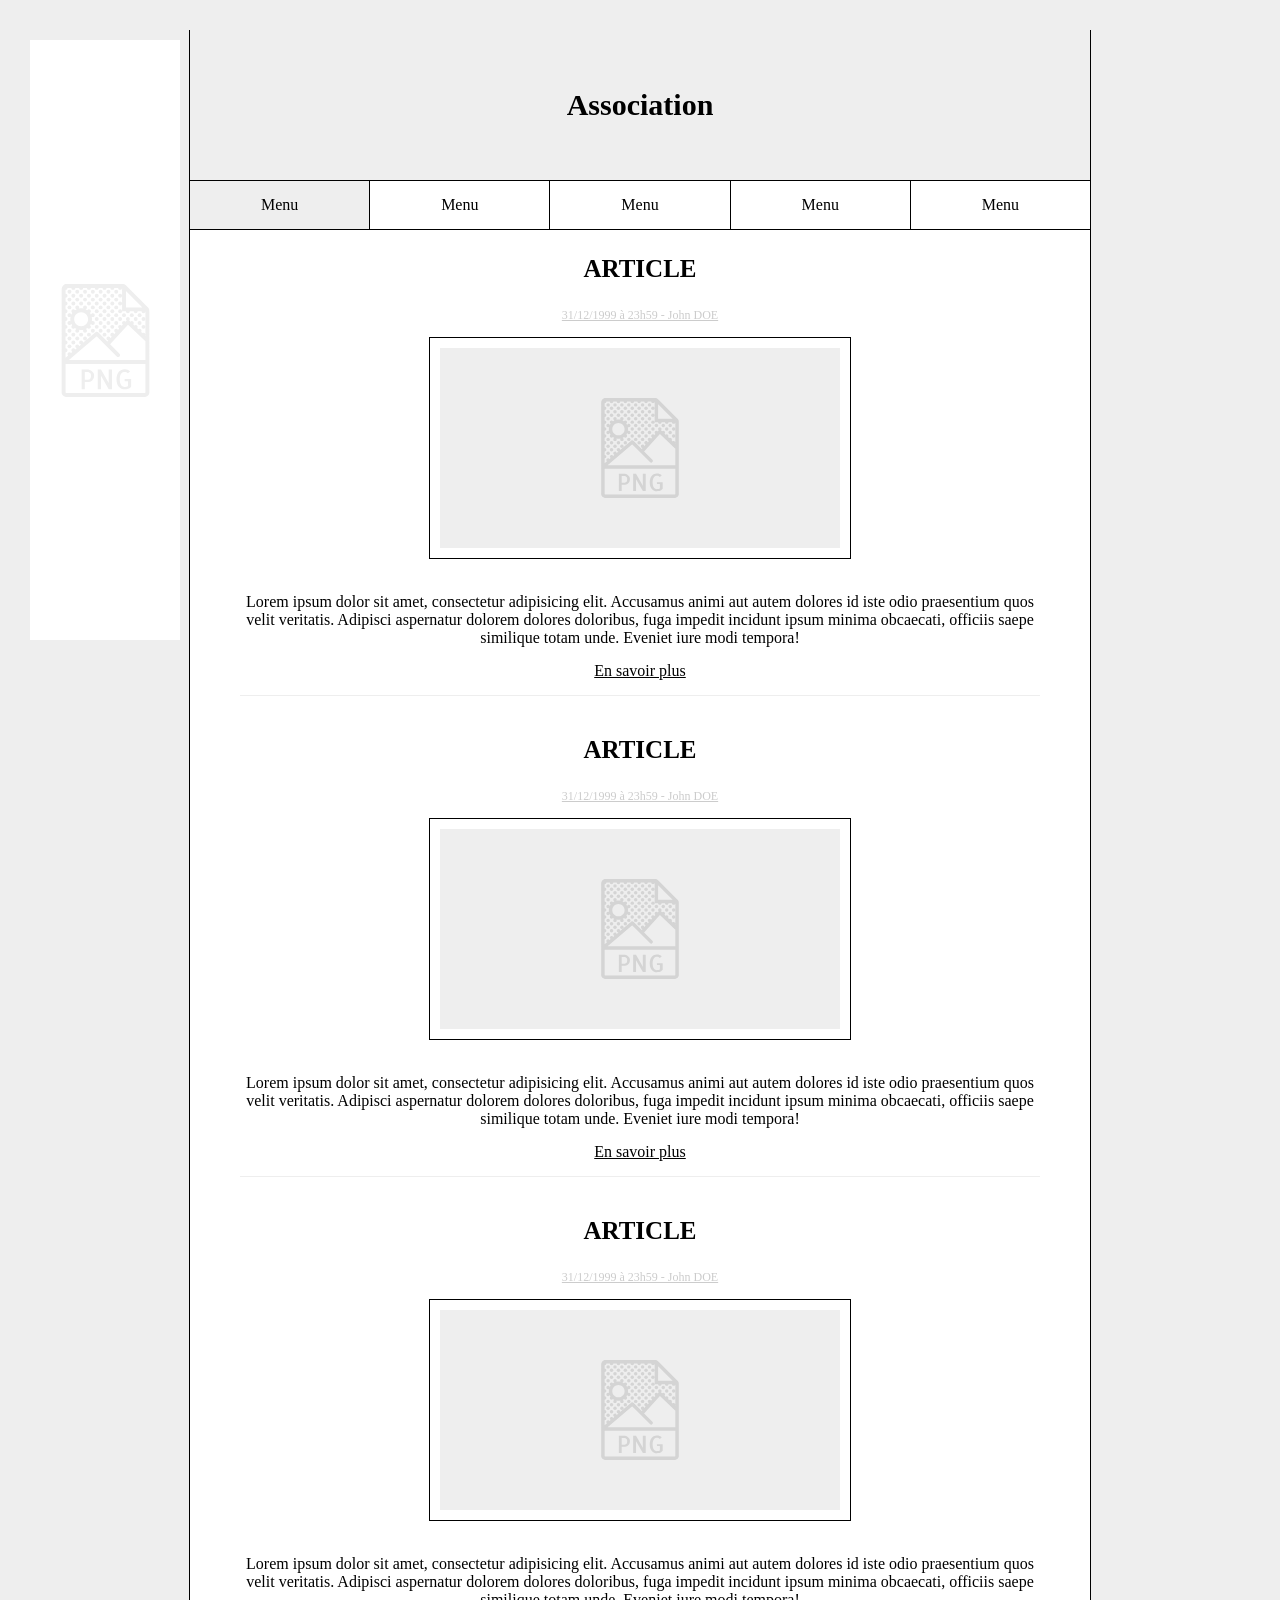
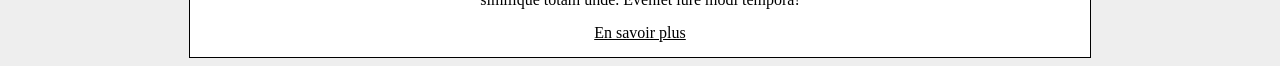
==== index.html @ f1d8f5e8 "x" ====
<!DOCTYPE html>
<html lang="en">
    <head>
        <meta charset="UTF-8">
        <link rel="stylesheet" href="https://meyerweb.com/eric/tools/css/reset/reset.css"/>
        <link rel="stylesheet" href="style.css"/>
        <title>Title</title>
    </head>
    <body>
        <section class="content">
            <header>
                <section id="banner">
                    <h1>
                        Association
                    </h1>
                </section>
                <nav>
                    <a id="active" href="#">Menu</a>
                    <a href="#">Menu</a>
                    <a href="#">Menu</a>
                    <a href="#">Menu</a>
                    <a href="#">Menu</a>
                </nav>
            </header>
            <main>
                <article>
                    <h1>
                        Article
                    </h1>
                    <small>
                        31/12/1999 à 23h59 - John DOE
                    </small>
                    <img src="empty.png"/>
                    <p>
                        Lorem ipsum dolor sit amet, consectetur adipisicing elit. Accusamus animi aut autem dolores id
                        iste odio praesentium quos velit veritatis. Adipisci aspernatur dolorem dolores doloribus, fuga
                        impedit incidunt ipsum minima obcaecati, officiis saepe similique totam unde. Eveniet iure modi tempora!
                    </p>
                    <a href="article.html">
                        En savoir plus
                    </a>
                </article>
                <article>
                    <h1>
                        Article
                    </h1>
                    <small>
                        31/12/1999 à 23h59 - John DOE
                    </small>
                    <img src="empty.png"/>
                    <p>
                        Lorem ipsum dolor sit amet, consectetur adipisicing elit. Accusamus animi aut autem dolores id
                        iste odio praesentium quos velit veritatis. Adipisci aspernatur dolorem dolores doloribus, fuga
                        impedit incidunt ipsum minima obcaecati, officiis saepe similique totam unde. Eveniet iure modi tempora!
                    </p>
                    <a href="article.html">
                        En savoir plus
                    </a>
                </article>
                <article>
                    <h1>
                        Article
                    </h1>
                    <small>
                        31/12/1999 à 23h59 - John DOE
                    </small>
                    <img src="empty.png"/>
                    <p>
                        Lorem ipsum dolor sit amet, consectetur adipisicing elit. Accusamus animi aut autem dolores id
                        iste odio praesentium quos velit veritatis. Adipisci aspernatur dolorem dolores doloribus, fuga
                        impedit incidunt ipsum minima obcaecati, officiis saepe similique totam unde. Eveniet iure modi tempora!
                    </p>
                    <a href="article.html">
                        En savoir plus
                    </a>
                </article>
            </main>
        </section>
    </body>
</html>
---- style.css ----
body, html {
    background: #eeeeee;
    font-family: Ubuntu;
}

a {
    color: black;
}

.content {
    background: white;
    text-align: center;
    width: 900px;
    margin: 0 auto;
    border-left: 1px solid black;
    border-right: 1px solid black;
    border-bottom: 1px solid black;
    position: relative;
}

.content::before {
    content: '';
    position: absolute;
    background-color: white;
    background-image: url('png.svg');
    background-position: center;
    background-size: 75%;
    background-repeat: no-repeat;
    width: 150px;
    height: 600px;
    left: -160px;
    top: 10px;
}

header {
    margin-bottom: 15px;
}

header > section#banner {
    background: #eeeeee;
    width: 100%;
    height: 150px;
    line-height: 150px;
}

header > section#banner > h1 {
    font-size: 30px;
}

nav {
    display: flex;
    border-top: 1px solid black;
    border-bottom: 1px solid black;
}

nav > a {
    background: white;
    color: black;
    text-decoration: none;
    width: 100%;
    padding: 15px 0;
}

nav > a:hover {
    background: #eeeeee;
}

nav > a#active {
    background: #eeeeee;
}

nav > a + a {
    border-left: 1px solid black;
}

ul#breadcrumb {
    text-align: left;
    margin-left: 20px;
}

ul#breadcrumb > li {
    position: relative;
    display: inline-block;
    margin-right: 10px;
    color: #bbbbbb;
}

ul#breadcrumb > li > a {
    color: black;
}

article {
    margin: 0 auto;
    width: 800px;
}

article > h1 {
    font-size: 25px;
    text-transform: uppercase;
}

article > small {
    display: block;
    color: #cccccc;
    text-decoration: underline;
    font-size: 12px;
    margin-bottom: 15px;
}

article > img {
    background-color: #eeeeee;
    background-image: url('png2.svg');
    background-position: center;
    background-size: 25%;
    background-repeat: no-repeat;
    width: 400px;
    height: 200px;
    border: 10px solid white;
    box-shadow: 0 0 0 1px black;
    margin-bottom: 15px;
}

article > p {
    margin-bottom: 15px;
}

article > a {
    display: block;
    margin-bottom: 15px;
}

article > span > p {
    margin-bottom: 5px;
}

article > span > a {
    text-decoration: none;
}

article > span > a > img {
    background-color: #eeeeee;
    background-image: url('png2.svg');
    background-position: center;
    background-size: 75%;
    background-repeat: no-repeat;
    width: 40px;
    height: 40px;
    margin-left: 5px;
    margin-right: 5px;
    border: 1px solid black;
}

article + article {
    border-top: 1px solid #eeeeee;
    padding-top: 15px;
}

section#comments {
    margin: 20px;
    border-top: 1px solid #bbbbbb;
}

section#comments > h1 {
    font-size: 25px;
    margin-top: 10px;
    margin-bottom: 10px;
    text-align: left;
}

section#comments > span {
    border: 1px solid black;
    background:  #eeeeee;
    padding: 10px;
    display: block;
    clear: both;
}

section#comments > span > div {
    display: inline-block;
    vertical-align: top;
    width: 730px;
}

section#comments > span > div:first-child {
    width: 100px;
}

section#comments > span > div > img {
    border: 1px solid black;
    background: white;
    background-image: url('png2.svg');
    background-position: center;
    background-size: 75%;
    background-repeat: no-repeat;
    width: 100px;
    height: 100px;
}

section#comments > span > div > h3 {
    margin-left: 10px;
    font-size: 20px;
    font-weight: bold;
    text-align: left;
}

section#comments > span > div > p {
    margin-left: 10px;
    margin-top: 10px;
    text-align: left;
}

section#comments > span + span {
    margin-top: 10px;
}

section#comments > span.reply > div:first-child {
    width: 100px;
}

section#comments > span.reply > div {
     display: inline-block;
     vertical-align: top;
     width: 630px;
}

section#comments > span.reply {
    margin-bottom: 10px;
    width: 740px;
    float: right;
}
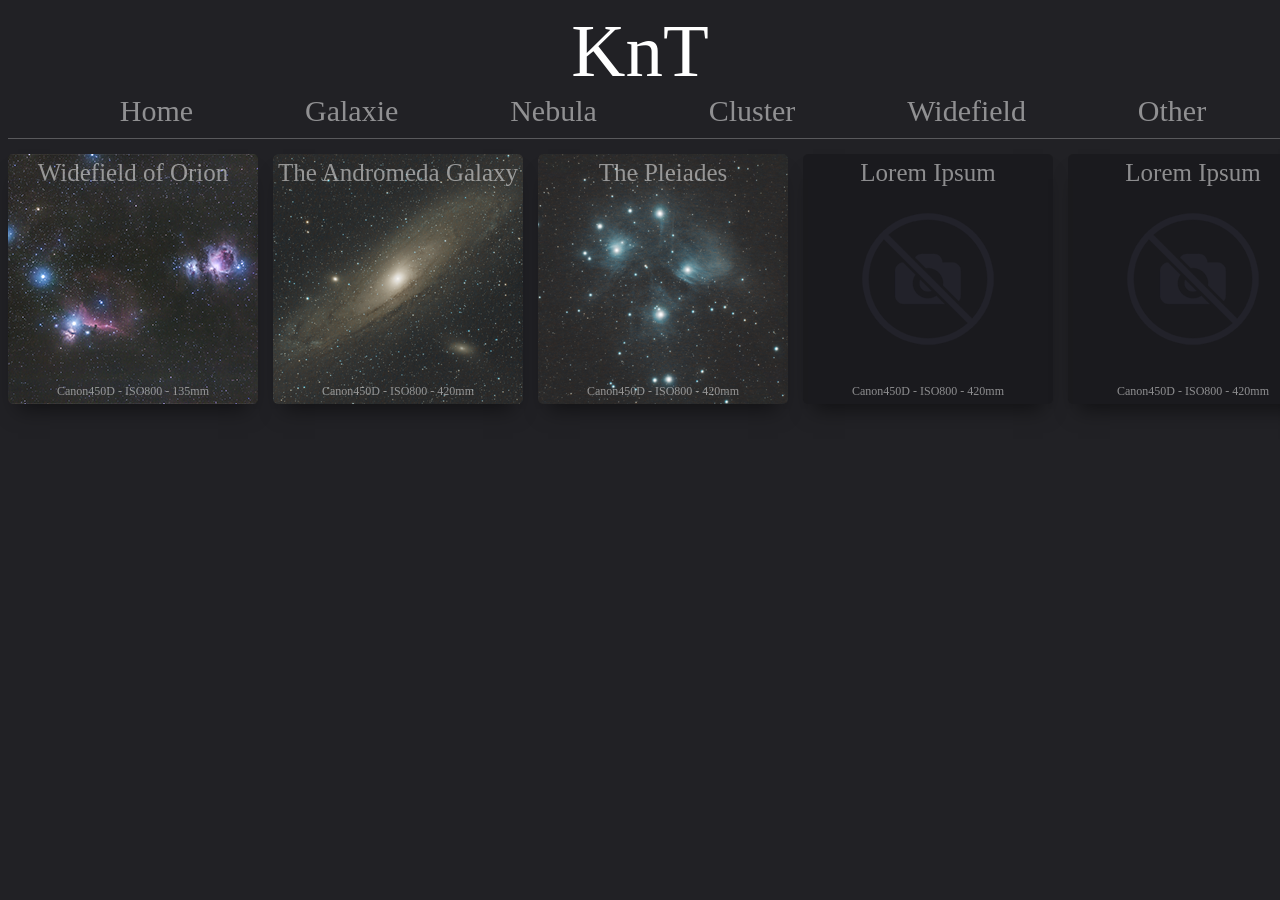
==== commit 4ec08457: "first" ====
--- a/index.html
+++ b/index.html
@@ -1,80 +1,26 @@
-<!DOCTYPE html>
-<html lang="en">
-    <head>
-        <meta charset="UTF-8">
-        <link rel="stylesheet" href="https://meyerweb.com/eric/tools/css/reset/reset.css"/>
-        <link rel="stylesheet" href="style.css"/>
-        <title>Title</title>
-    </head>
-    <body>
-        <section class="content">
-            <header>
-                <section id="banner">
-                    <h1>
-                        Association
-                    </h1>
-                </section>
-                <nav>
-                    <a id="active" href="#">Menu</a>
-                    <a href="#">Menu</a>
-                    <a href="#">Menu</a>
-                    <a href="#">Menu</a>
-                    <a href="#">Menu</a>
-                </nav>
-            </header>
-            <main>
-                <article>
-                    <h1>
-                        Article
-                    </h1>
-                    <small>
-                        31/12/1999 à 23h59 - John DOE
-                    </small>
-                    <img src="empty.png"/>
-                    <p>
-                        Lorem ipsum dolor sit amet, consectetur adipisicing elit. Accusamus animi aut autem dolores id
-                        iste odio praesentium quos velit veritatis. Adipisci aspernatur dolorem dolores doloribus, fuga
-                        impedit incidunt ipsum minima obcaecati, officiis saepe similique totam unde. Eveniet iure modi tempora!
-                    </p>
-                    <a href="article.html">
-                        En savoir plus
-                    </a>
-                </article>
-                <article>
-                    <h1>
-                        Article
-                    </h1>
-                    <small>
-                        31/12/1999 à 23h59 - John DOE
-                    </small>
-                    <img src="empty.png"/>
-                    <p>
-                        Lorem ipsum dolor sit amet, consectetur adipisicing elit. Accusamus animi aut autem dolores id
-                        iste odio praesentium quos velit veritatis. Adipisci aspernatur dolorem dolores doloribus, fuga
-                        impedit incidunt ipsum minima obcaecati, officiis saepe similique totam unde. Eveniet iure modi tempora!
-                    </p>
-                    <a href="article.html">
-                        En savoir plus
-                    </a>
-                </article>
-                <article>
-                    <h1>
-                        Article
-                    </h1>
-                    <small>
-                        31/12/1999 à 23h59 - John DOE
-                    </small>
-                    <img src="empty.png"/>
-                    <p>
-                        Lorem ipsum dolor sit amet, consectetur adipisicing elit. Accusamus animi aut autem dolores id
-                        iste odio praesentium quos velit veritatis. Adipisci aspernatur dolorem dolores doloribus, fuga
-                        impedit incidunt ipsum minima obcaecati, officiis saepe similique totam unde. Eveniet iure modi tempora!
-                    </p>
-                    <a href="article.html">
-                        En savoir plus
-                    </a>
-                </article>
-            </main>
-        </section>
-    </body>
-</html>+<html>
+	<head>
+		<title>Knt</title>
+		<link href="./style/main.css" rel="stylesheet">
+	</head>
+	<body>
+		<section id="header">
+			<a id="logo" href="#">
+				KnT
+			</a>
+			<div id="navigation">
+				<a href="#">Home</a>
+				<a href="#">Galaxie</a>
+				<a href="#">Nebula</a>
+				<a href="#">Cluster</a>
+				<a href="#">Widefield</a>
+				<a href="#">Other</a>
+			</div>
+		</section>
+		<section id="content">
+			<!-- -->
+		</section>
+	</body>
+</html>
+
+<script type="text/javascript" src="main.js"></script>
--- a/style/main.css
+++ b/style/main.css
@@ -0,0 +1,135 @@
+body {
+	background-color: #212125;
+	text-align: center;
+	font-family: Anthony Hunter;
+}
+
+#logo {
+	color: white;
+	text-decoration: none;
+	font-size: 75px;
+}
+
+#navigation {
+	font-size: 30px;
+	margin: auto;
+	width: 1310px;
+	display: flex;
+	justify-content: space-evenly;
+	flex-wrap: wrap;
+	margin-bottom: 10px;
+}
+
+#navigation > a {
+	color: rgba(255,255,255,.5);
+	text-decoration: none;
+	transition: 0.1s;
+}
+
+#navigation > a:hover {
+	color: rgba(255,255,255,1);
+	transform: scale(1.1) ;
+}
+
+#content {
+	margin: auto;
+	width: 1310px;
+	display: flex;
+	justify-content: space-between;
+	flex-wrap: wrap;
+	border-top: 1px solid rgba(255,255,255,.25);
+}
+
+#popup {
+	width: 1000px;
+	height: 250px;
+	background: black;
+	position: absolute;
+	top: calc((100% - 250px)/2);
+	left: calc((100% - 1000px)/2);
+	background-color: rgba(26,26,30,1);
+	box-shadow: 0 0 20px 0 rgba(0,0,0,.5);
+	border-radius: 5px;
+	overflow: hidden;
+	color: rgba(255,255,255,.5);
+	font-family: Tahoma;
+}
+
+#popup-image {
+	width: 250px;
+	height: 250px;
+	float: left;
+}
+
+#popup > .title {
+	color: white;
+	font-size: 50px;
+	margin-top: 15px;
+	margin-bottom: 25px;
+	font-family: Anthony Hunter;
+}
+
+#popup > span {
+	font-size: 20px;
+	line-height: 30px;
+}
+
+#popup > a {
+	color: rgba(255,255,255,.5);
+	text-decoration: none;
+	display: block;
+	margin-top: 30px;
+	font-size: 20px;
+	transition: 0.1s;
+}
+
+#popup > a:hover {
+	color: rgba(255,255,255,1);
+	font-size: 24px;
+	margin-top: 27px;
+}
+
+#blocker {
+	position: absolute;
+	width: 100%;
+	height: 100%;
+	background: rgba(0,0,0,.5);
+	top: 0;
+	left: 0;
+}
+
+.picture:hover {
+	transform: scale(1.07) ;
+}
+
+.picture {
+	position: relative;
+	background-color: rgba(0,0,0,.2);
+	width: 250px;
+	height: 250px;
+	margin-top: 15px;
+	border-radius: 5px;
+	box-shadow: 0 15px 20px -10px rgba(0,0,0,.5);
+	overflow: hidden;
+	transition: 0.1s;
+}
+
+.picture > span {
+	position: absolute;
+	top: 5px;
+	color: rgba(255,255,255,.5);
+    text-align: center;
+    width: 100%;
+    height: 100%;
+	font-family: Anthony Hunter;
+	font-size: 25px;
+}
+
+span > small {
+    width: 100%;
+	font-family: Tahoma;
+	font-size: 12px;
+	position: absolute;
+	bottom: 10px;
+	left: 0px;
+}
